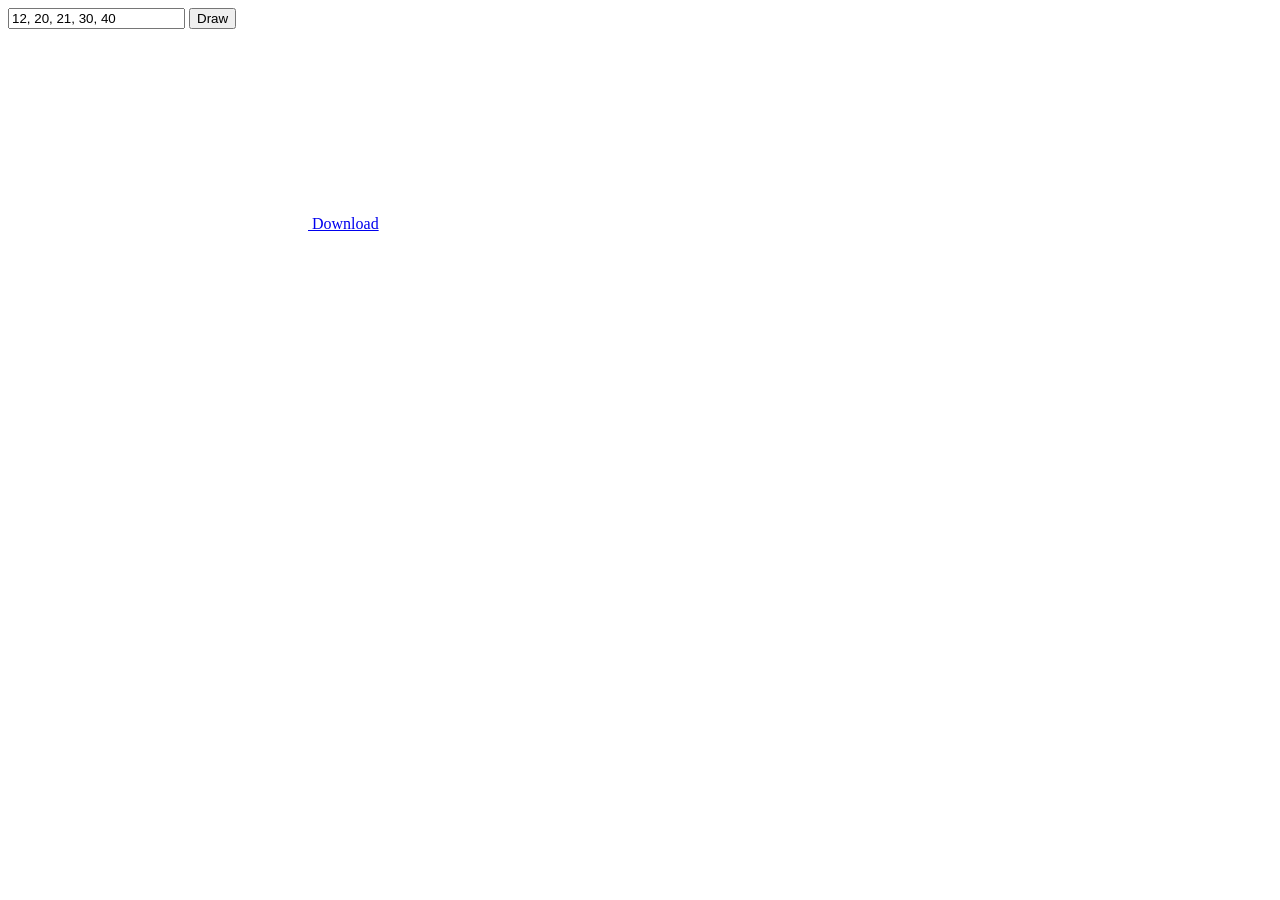
==== 03.Graphics.2D-Raster/Assignment1-Redo/index.html @ a905ff51 "Redid the first assignment and some javascript classes syntax exercise" ====
<!DOCTYPE html>
<html lang="en">
<head>
    <meta charset="UTF-8">
    <meta name="viewport" content="width=device-width, initial-scale=1.0">
    <title>BarChart</title>
</head>
<body>
    <form>
        <input id="tbValues" type="text" value="12, 20, 21, 30, 40"/>
        <button id="btnDraw" type="button">Draw</button> 
    </form>

    <a id="btnDownload" href="#" download="barchart">
        <canvas id="canvasChart" style="width: 300px; height: 200px">
            Your browser does not support the canvas element.
        </canvas>
    </a>

    <a id="altBtnDownload" href="#" download="barchart">
        Download
    <a>

    <script>
        import { BarChart } from './canvas-bar-chart-library.js';

        const canvasChart = document.getElementById('canvasChart');
        const btnDownload = document.getElementById('btnDownload');
        const btnDraw = document.getElementById('btnDraw');
        const altBtnDownload = document.getElementById('altBtnDownload');
        const barChart = new BarChart(canvasChart);

        const options = { 
            'drawOutline': true
        }

        btnDraw.addEventListener('click', () => { 
            tbValues = document.getElementById('tbValues');
            values = tbValues.value;
            barChart.draw(values.split(',').map(Number), option);
        })

        btnDownload.addEventListener('click', (ev) =>  { 
            const dataUrl = canvasChart.toDataUrl("image/png");
            ev.currentTarget.setAttribute(href, dataUrl);
        })

        altBtnDownload.addEventListener('click', (ev) =>  { 
            const dataUrl = canvasChart.toDataUrl("image/png");
            ev.currentTarget.setAttribute(href, dataUrl);
        })

    </script>


</body>
</html>
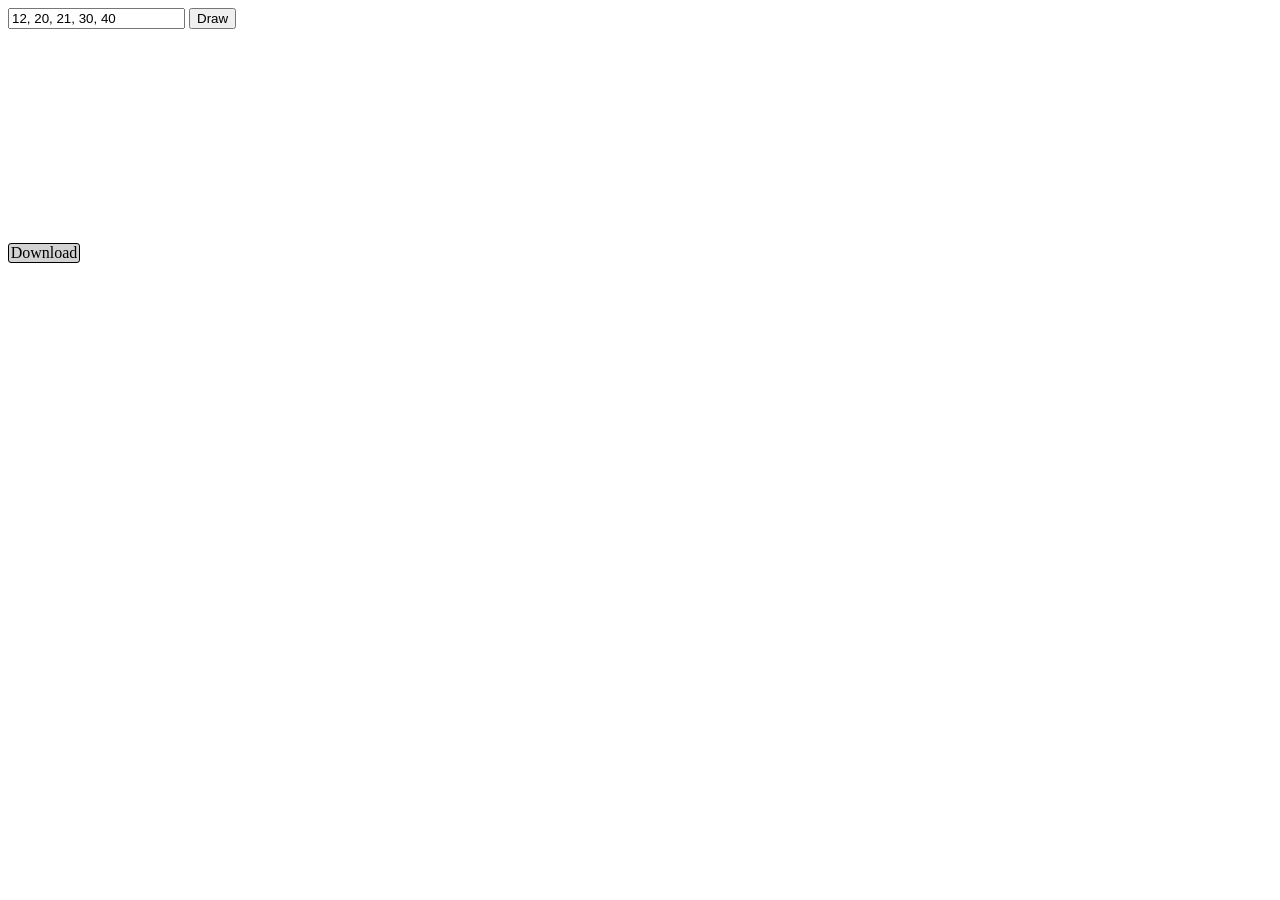
==== commit bea77d8e: "made changes" ====
--- a/03.Graphics.2D-Raster/Assignment1-Redo/index.html
+++ b/03.Graphics.2D-Raster/Assignment1-Redo/index.html
@@ -3,6 +3,7 @@
 <head>
     <meta charset="UTF-8">
     <meta name="viewport" content="width=device-width, initial-scale=1.0">
+    <link rel="stylesheet" href="styles.css">
     <title>BarChart</title>
 </head>
 <body>
@@ -52,6 +53,5 @@
 
     </script>
 
-
 </body>
 </html>
--- a/03.Graphics.2D-Raster/Assignment1-Redo/styles.css
+++ b/03.Graphics.2D-Raster/Assignment1-Redo/styles.css
@@ -0,0 +1,16 @@
+#altBtnDownload {
+    background-color: lightgray; 
+    text-decoration:none; 
+    display: flex; 
+    width: 70px;
+    color: black; 
+    border: 1px solid black;
+    border-radius: 3px;
+    justify-content: center;
+    align-items: center; 
+    margin-top: 10px;
+}
+
+#altBtnDownload:hover {
+    background-color: gray;
+}
